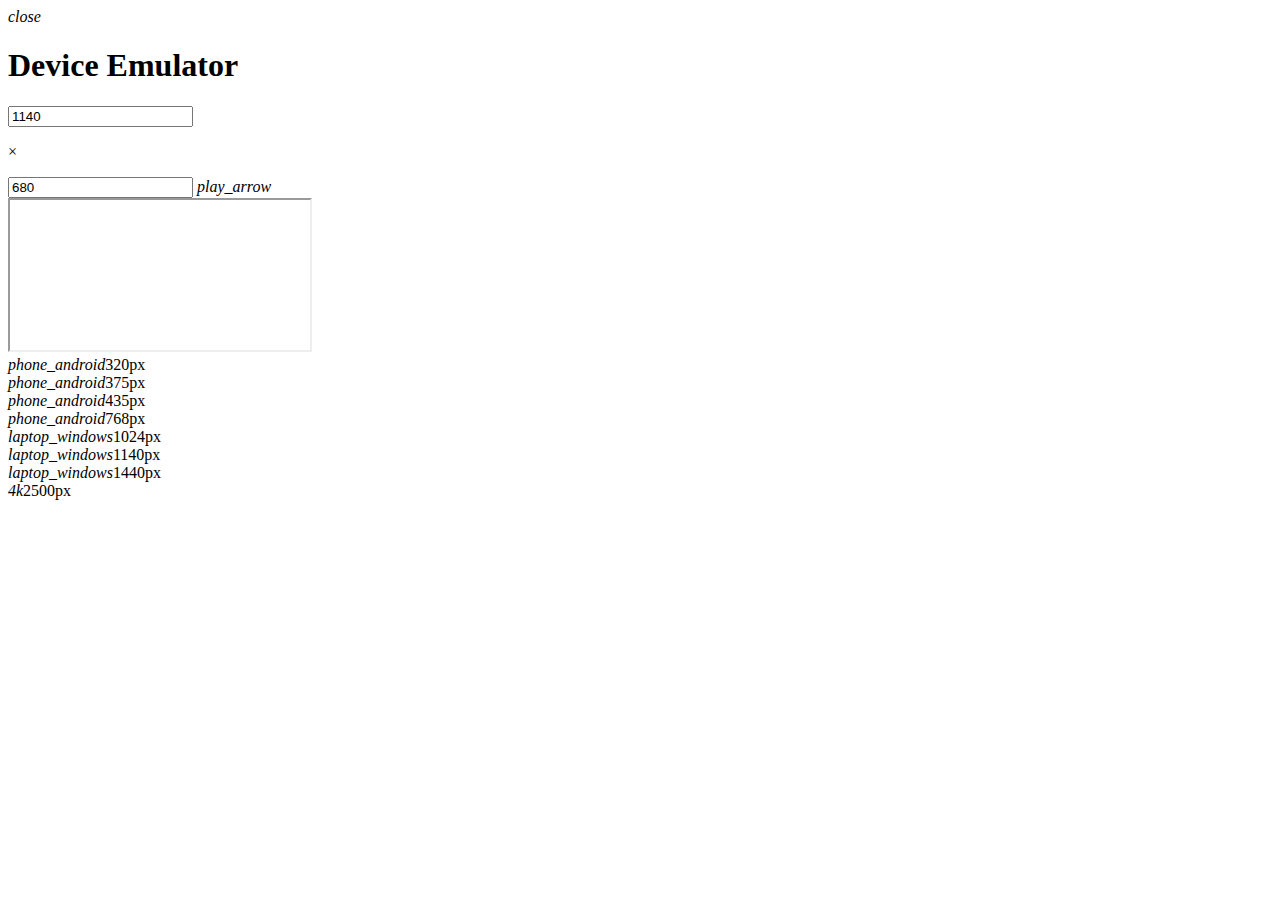
==== emulator.html @ 06c5dc85 "Add files via upload" ====
<!DOCTYPE html>
<html lang="en">
<head>
				<meta charset="UTF-8">				
				<link rel="stylesheet" href="css/emulator.css">
				<title>TonyEdit</title>
</head>
<body>
<!-- emulator -->
<div id="e-head">
 <i class="rc-icon" onclick="window.location='texteditor.html'">close</i>		
 <h1>Device Emulator</h1>	
 
 <div>
 	<input type="number" id="i-width" value="1140"><p>×</p>
 	<input type="number" id="i-height" value="680">
 	<i class="rc-icon" id="i-play">play_arrow</i>
 </div>	
</div>

<div id="i-main">
 <div id="iframe_container">
  <iframe id="iframe" allowusermedia allow="camera *;microphone *"></iframe>
  <div class="handle" id="right_handle"></div>
  <div class="handle" id="bottom_handle"></div>
  <div class="handle" id="corner_handle"></div>
 </div>				
</div>





<div id="i-helper">
	<div data-val="320" onclick="val(this)"><i class="rc-icon">phone_android</i>320px</div>
	<div data-val="375" onclick="val(this)"><i class="rc-icon">phone_android</i>375px</div>
	<div data-val="435" onclick="val(this)"><i class="rc-icon">phone_android</i>435px</div>			
	<div data-val="768" onclick="val(this)"><i class="rc-icon">phone_android</i>768px</div>
	<div data-val="1024" onclick="val(this)"><i class="rc-icon">laptop_windows</i>1024px</div>
	<div data-val="1140" onclick="val(this)"><i class="rc-icon">laptop_windows</i>1140px</div>
	<div data-val="1440" onclick="val(this)"><i class="rc-icon">laptop_windows</i>1440px</div>
	<div data-val="2500" onclick="val(this)"><i class="rc-icon">4k</i>2500px</div>
</div>



 
<script src="js/hammer_min.js"></script>
<script>
/* emulator */
var iFrame = document.getElementById("iframe");
var iFrameContainer = document.getElementById("iframe_container");
var rightHandle = document.getElementById("right_handle");
var bottomHandle = document.getElementById("bottom_handle");
var cornerHandle = document.getElementById("corner_handle");
const MIN_FRAME_WIDTH = 100;
const MIN_FRAME_HEIGHT = 100;
const IFRAME_SCROLLBAR_WIDTH = 12;

var isResizeEnabled = true;


document.addEventListener('DOMContentLoaded', function (event) {
    if (isResizeObserverSupported()) {
        try {
            var resizer = new ResizeObserver(onResize);
            resizer.observe(iFrame);
        } catch (error) {
            //ResizerObserver is not supported, initialize mutation observer
            initMutationObserver();
        }
    } else {
        //ResizerObserver is not supported, initialize mutation observer
        initMutationObserver();
    }
});

function isResizeObserverSupported() {
    return typeof ResizeObserver != "undefined";
}

var startWidth, startHeight;
//right handle
var rightHandleHammer = new Hammer.Manager(rightHandle);
rightHandleHammer.add(new Hammer.Pan({ threshold: 0, pointers: 0 }));
rightHandleHammer.on('panstart', function (e) {
    startWidth = iFrameContainer.clientWidth;
/*  notifyAndroidOfResizeStarted(); */
});
rightHandleHammer.on('panmove', function (e) {
    if (!isResizeEnabled) {
    /* notifyAndroidOfResizeOnDisabled(); */
        return;
    }
    setFrameWidth(startWidth + e.deltaX);
})


//bottomHandle
var bottomHandleHammer = new Hammer.Manager(bottomHandle);
bottomHandleHammer.add(new Hammer.Pan({ direction: Hammer.DIRECTION_VERTICAL }));
bottomHandleHammer.add(new Hammer.Tap({ event: 'doubletap', taps: 2 }));

// bottomHandleHammer.get('pan').recognizeWith('doubletap');

bottomHandleHammer.on('panstart', function (e) {
    startHeight = iFrameContainer.clientHeight;
  /* notifyAndroidOfResizeStarted(); */
});
bottomHandleHammer.on('panmove', function (e) {
    if (!isResizeEnabled) {
        notifyAndroidOfResizeOnDisabled();
        return;
    }
    setFrameHeight(startHeight + e.deltaY);
})
//double clickListener
bottomHandleHammer.on("doubletap", setFrameHeightToMatchViewportHeight);


//cornerHandle
var cornerHandleHammer = new Hammer.Manager(cornerHandle);
cornerHandleHammer.add(new Hammer.Pan({ threshold: 0, pointers: 0 }));
cornerHandleHammer.on('panstart', function (e) {
    startHeight = iFrameContainer.clientHeight;
    startWidth = iFrameContainer.clientWidth;
    notifyAndroidOfResizeStarted();

});
cornerHandleHammer.on('panmove', function (e) {
    if (!isResizeEnabled) {
        notifyAndroidOfResizeOnDisabled();
        return;
    }
    setFrameHeight(startHeight + e.deltaY);
    setFrameWidth(startWidth + e.deltaX);
})


function onResize(entries) {
    var iframeRect = entries[0].contentRect;

    var width = Math.round(iframeRect.width).toString();
    var height = Math.round(iframeRect.height).toString();

    /* notifyAndroidOfDimenChanges(width, height); */
}

function setFrameUrl(url) {
    iFrame.src = url;
}

function setWindowZoom(zoom) {
    document.body.style.zoom = zoom + "%";
}

function setFrameWidth(width) {
    var width_float = parseFloat(width);
    if (width_float < MIN_FRAME_WIDTH) {
        setFrameWidth(MIN_FRAME_WIDTH);
        return;
    }
    iFrameContainer.style.width = width + "px";
}

function setFrameHeight(height) {
    var height_float = parseFloat(height);
    if (height_float < MIN_FRAME_HEIGHT) {
        setFrameHeight(MIN_FRAME_HEIGHT);
        return;
    }
    iFrameContainer.style.height = `${height}px`;
}

function setFrameDimens(width, height) {
    setFrameWidth(width);
    setFrameHeight(height);
}

function setIsResizeEnabled(isEnabled) {
    isResizeEnabled = isEnabled;
}


/* function notifyAndroidOfResizeStarted() {
    Android.onResizeStarted();
}

function notifyAndroidOfDimenChanges(width, height) {
    Android.setDimens(width, height);
}

function notifyAndroidOfResizeOnDisabled() {
    Android.onResizeWhenDisabled();
}
  */
function setFrameHeightToMatchViewportHeight() {
    if (!isResizeEnabled) {
        notifyAndroidOfResizeOnDisabled();
        return;
    }
    iFrameContainer.style.height = (window.innerHeight - 120) + "px";

}

function initMutationObserver() {
    var MutationObserver = window.MutationObserver || window.WebKitMutationObserver || window.MozMutationObserver;

    var list = document.getElementById("iframe_container");

    var config = {
        attributes: true,
        childList: false,
        characterData: false,
        subtree: false,
    };
    var observer = new MutationObserver(function (mutations) {
        mutations.forEach(function (mutation) {
            if (mutation.type === "attributes") {

                notifyAndroidOfDimenChanges(parseInt(list.style.width), parseInt(list.style.height));
            }
        });
    });
    observer.observe(list, config);
}
</script>
<script src="js/emulator.js"></script>
</body>
</html>
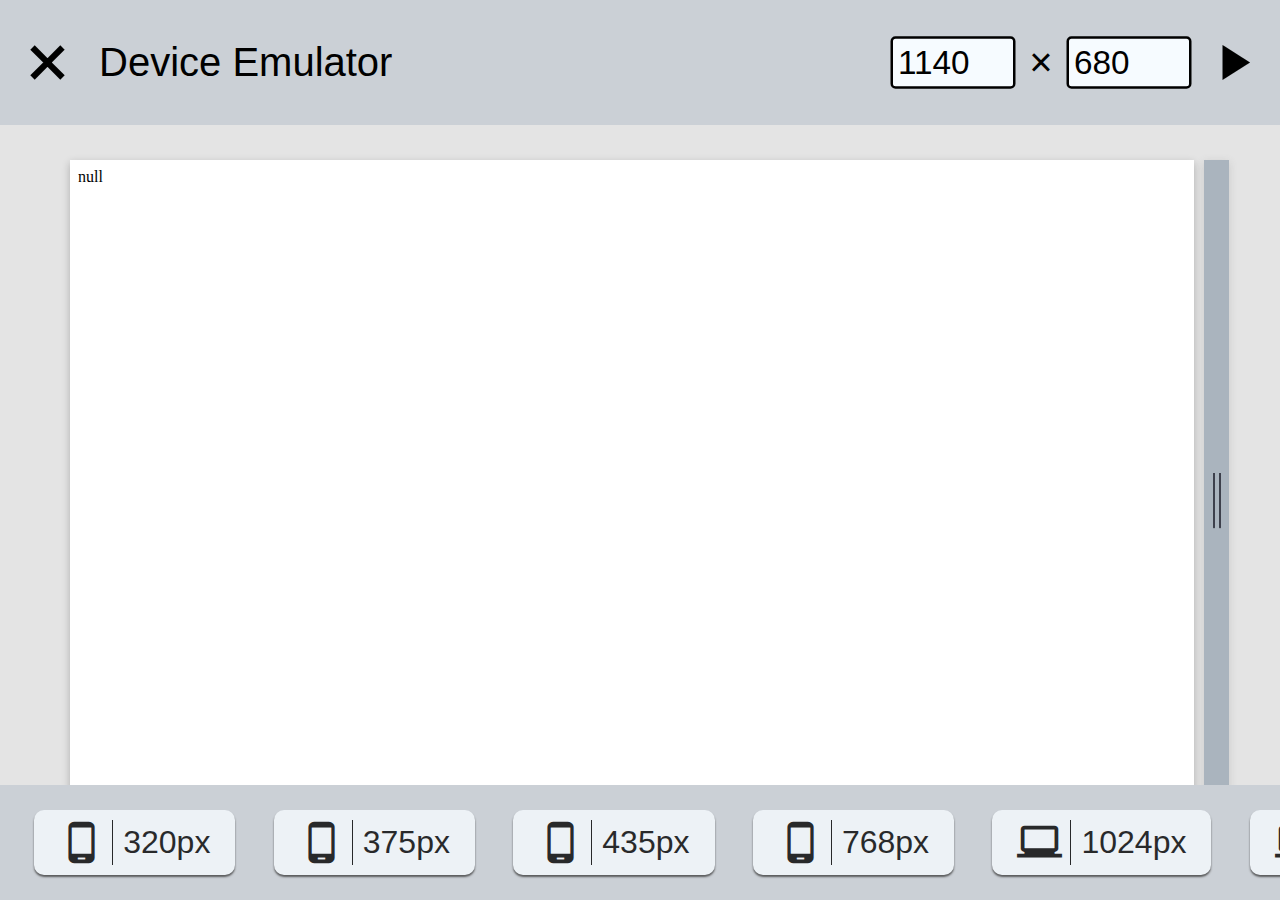
==== commit be28ba7e: "Add files via upload" ====
--- a/emulator.html
+++ b/emulator.html
@@ -2,7 +2,9 @@
 <html lang="en">
 <head>
 				<meta charset="UTF-8">				
+				<meta name="theme-color" content="#535763">
 				<link rel="stylesheet" href="css/emulator.css">
+					<link rel="icon" type="image/png" href="img/logo(rel).png">
 				<title>TonyEdit</title>
 </head>
 <body>
--- a/css/emulator.css
+++ b/css/emulator.css
@@ -0,0 +1,201 @@
+@import url("icon.css");
+
+*{
+margin: 0;
+padding: 0;
+box-sizing: border-box;
+user-select: none;
+font-family: Arial;
+}
+img{
+pointer-events: none;
+}
+
+:root{
+    --handleSize: 25px;
+    --handlePadding: 10px;
+}
+
+body{
+    background: #E4E4E4;
+    width: 100%;
+    padding-top: 10rem;
+}
+
+#iframe_container{
+    display: block;
+    width: 1140px;            
+    /* margin: 20px 80px; */
+    padding-right: 1rem;
+    margin: 0 auto;
+    height: 680px;
+    resize: both;
+    overflow: auto;
+    position: relative;
+    overflow: visible;
+}
+#i-main{
+		width: 100%;
+		padding: 0 50px;
+}
+
+#iframe_container::-webkit-scrollbar {
+    width: 0;
+    background: transparent;
+} 
+
+#iframe::-webkit-scrollbar {
+    width: 0;
+    background: transparent;
+}
+
+#iframe {
+    width: 100%;      
+    height: 100%;
+    border: none;
+    background: #ffffff;
+    box-shadow: rgba(0, 0, 0, 0.24) 0px 3px 8px;
+}
+
+.handle{
+    background: #AAB4BE;
+    border-radius: 0px;
+    display: flex;
+    justify-content: center;
+    align-items: center;
+    box-shadow: rgba(99, 99, 99, 0.2) 0px 2px 8px 0px;
+    overflow: hidden;
+}
+
+
+.handle:hover{
+    background: #A0A4AD;
+}
+
+.handle:active{
+    background: #7E838F;
+}
+
+.handle::after{
+    content: url('../img/ic_emulator_handle.svg');
+     height: 25px;
+}
+
+#corner_handle::after{
+    content: url('../img/ic_emulator_corner_handle.svg');
+    height: 23px;
+    width: 23px;
+    overflow: hidden;
+}
+
+#right_handle::after{
+    transform: rotate(90deg);
+}
+
+
+#right_handle{
+    position: absolute;
+    top: 0;
+    right: -35px;
+    width: 25px;
+    height: 100%;
+    cursor: ew-resize;
+    margin-right: 1rem;
+}
+
+#bottom_handle{
+    position: absolute;
+    left: 0;
+    bottom: -35px;
+    width: calc(100% - 1rem);
+    height: 25px;
+    cursor: ns-resize;
+}
+
+#corner_handle{
+    position: absolute;
+    bottom: -35px;
+    right: -35px;
+    width: 25px;
+    height: 25px;
+    cursor: nwse-resize;
+    visibility: hidden;
+}	
+
+
+#e-head{
+width: 100%;
+background: #cbd0d6;
+padding: 35px 20px;
+display: flex; 
+align-items: center;
+position: fixed;
+top: 0;
+z-index: 9;
+}
+#e-head i{
+font-size: 55px;
+font-weight: 900 !important;
+}
+#e-head h1{
+margin-left: 1.5rem;
+font-size: 40px;
+font-weight: 401;
+}
+#e-head div{
+display: flex; 
+align-items: center;
+margin-left: auto;
+margin-right: 0;
+}
+#e-head div input{
+width: 50px;
+outline: none;
+background: #f6fbff;
+padding: 2px;
+border-radius: 2px;
+border: 0.2px solid #000;
+margin: 0 3.2rem;
+transform: scale(2.5);
+}
+#e-head div p{
+font-size: 40px;
+font-weight: 401;
+}
+
+
+
+/* helper div */
+#i-helper{
+width: 100%;
+position: fixed;
+bottom: 0;
+background: #cbd0d6;
+padding: 25px 15px;
+display: flex; 
+align-items: center;
+justify-content: space-between;
+position: fixed;
+z-index: 9;
+overflow: scroll;
+}
+#i-helper div{
+display: flex; 
+align-items: center;
+padding: 10px 25px;
+border-radius: 10px;
+font-size: 32px;
+background: #f6fbff;
+margin: 0 1.2rem;
+box-shadow: 0px 2px 2px #3f3f3f;
+opacity: 0.8;
+}
+#i-helper div i{
+font-size: 45px;
+margin-right: 10px;
+padding-right: 8px;
+border-right: 0.1px solid #000;
+}
+
+
+
